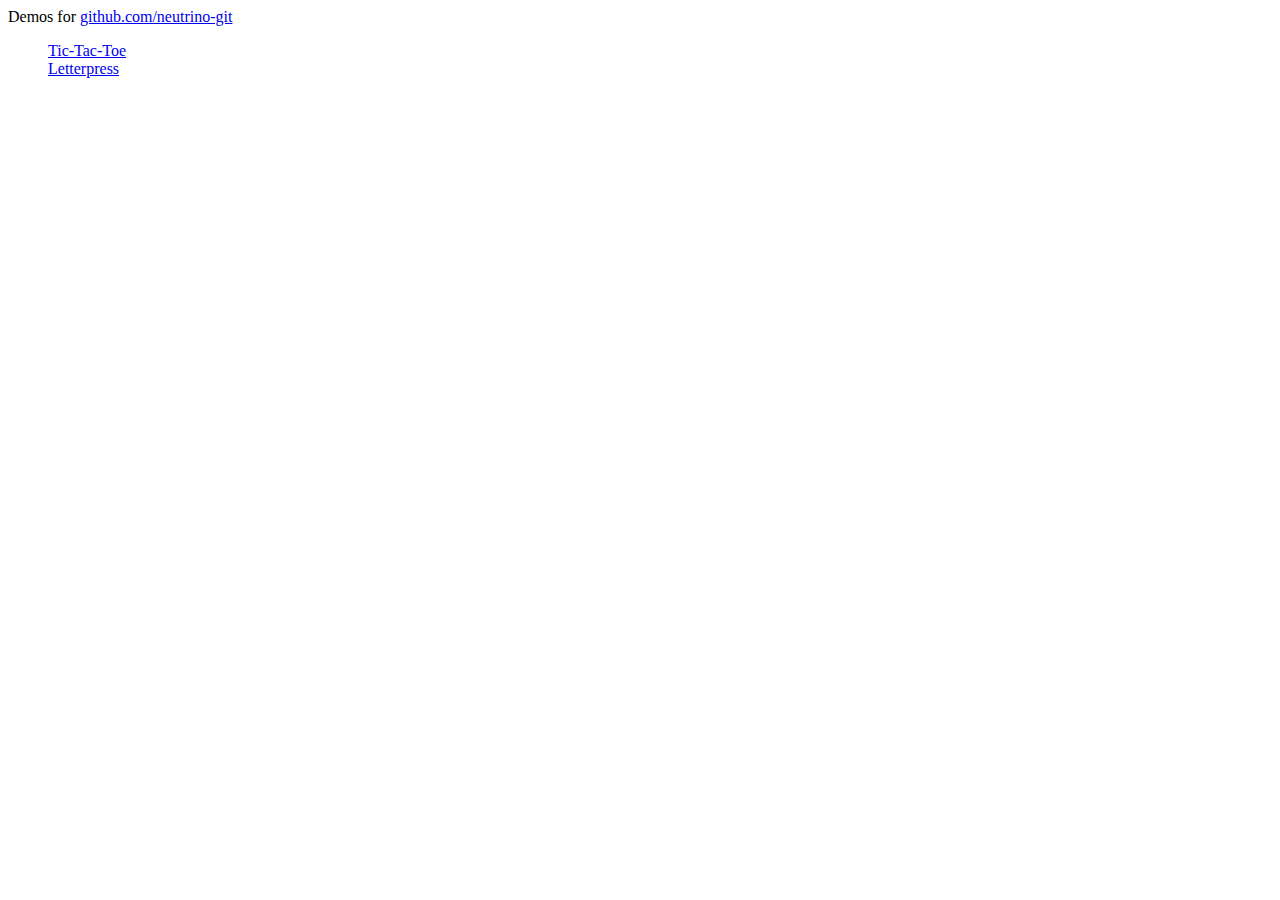
==== index.html @ 0e98a106 "added letterpress" ====
<!doctype html>
<html lang="en">

<head>
    <meta charset="UTF-8">
    <title>Demos</title>
    <style>
    	li {
    		list-style-type: none;
    	}
    </style>
</head>

<body>
	<div>Demos for <a href="https://github.com/neutrino-git">github.com/neutrino-git</a></div>
	<ul>
		<li>			
			<a href="http://neutrino-git.github.io/demos/Tic-Tac-Toe">Tic-Tac-Toe</a>
		</li>
		<li>			
			<a href="http://neutrino-git.github.io/demos/LetterpressJS">Letterpress</a>
		</li>	
	</ul>	
</body>

</html>
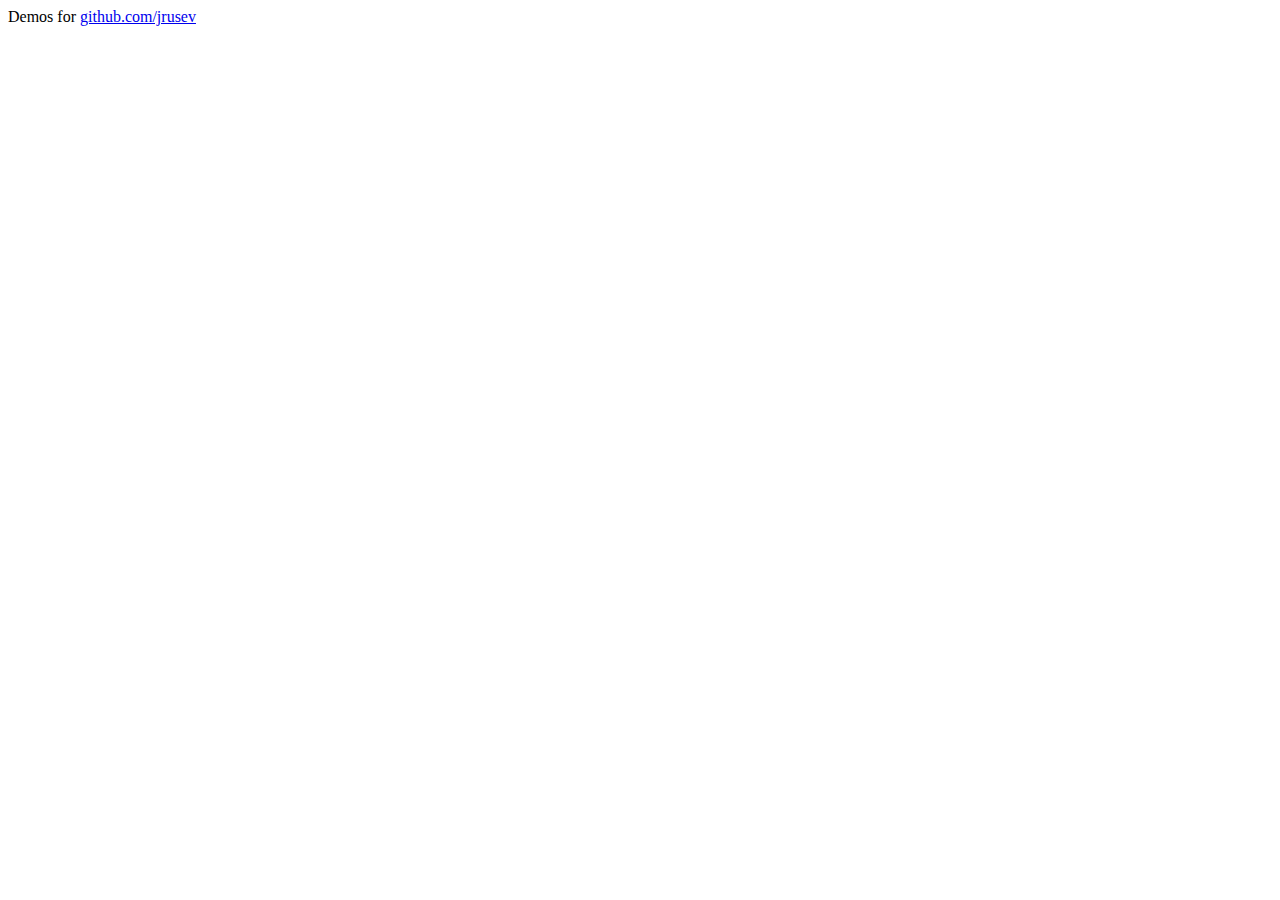
==== commit bd8a1e8e: "removed index" ====
--- a/index.html
+++ b/index.html
@@ -12,15 +12,15 @@
 </head>
 
 <body>
-	<div>Demos for <a href="https://github.com/neutrino-git">github.com/neutrino-git</a></div>
-	<ul>
+	<div>Demos for <a href="https://github.com/jrusev">github.com/jrusev</a></div>
+<!-- 	<ul>
 		<li>			
-			<a href="http://neutrino-git.github.io/demos/Tic-Tac-Toe">Tic-Tac-Toe</a>
+			<a href="http://jrusev.github.io/demos/Tic-Tac-Toe">Tic-Tac-Toe</a>
 		</li>
 		<li>			
-			<a href="http://neutrino-git.github.io/demos/LetterpressJS">Letterpress</a>
+			<a href="http://jrusev.github.io/demos/LetterpressJS">Letterpress</a>
 		</li>	
-	</ul>	
+	</ul> -->	
 </body>
 
-</html>+</html>
